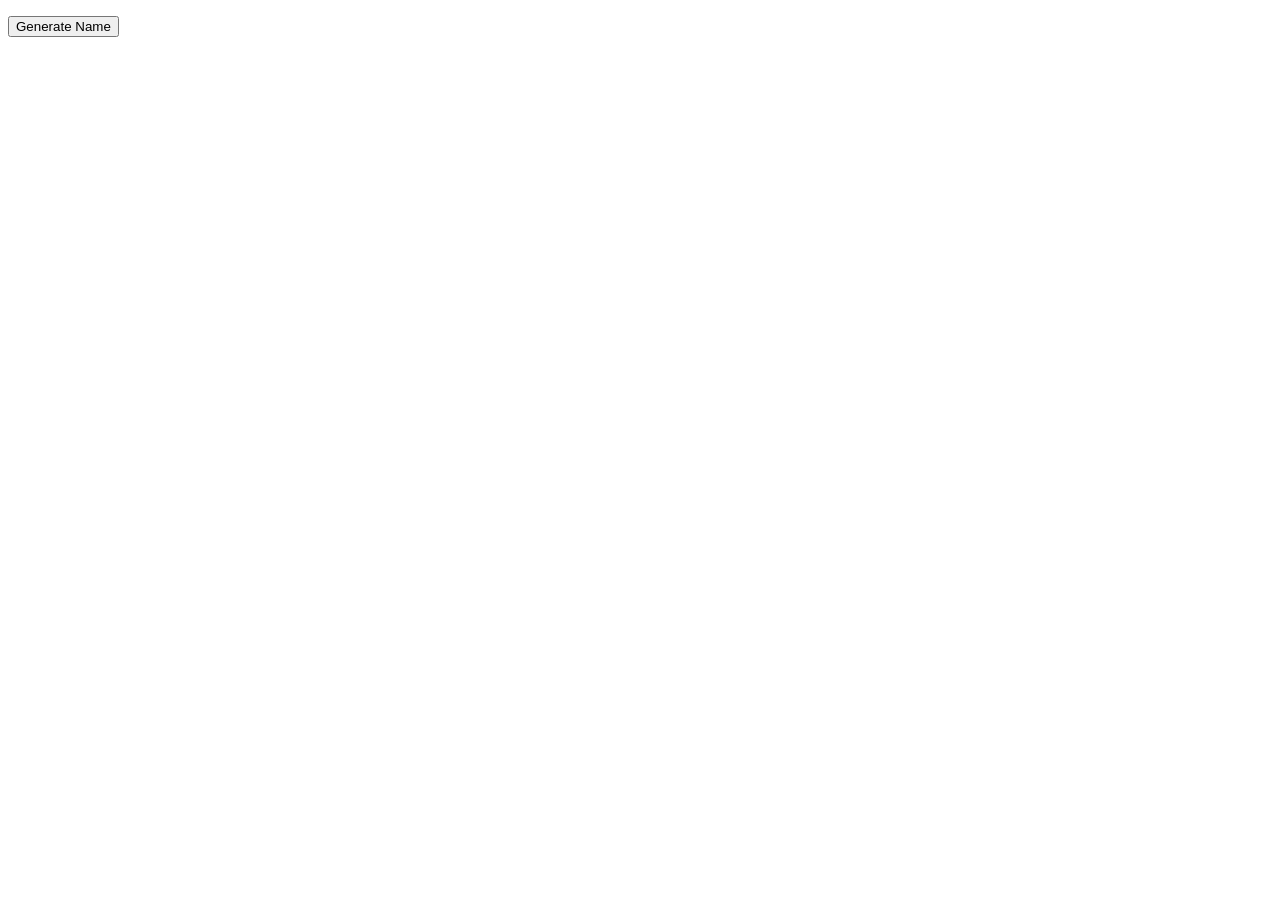
==== index.html @ 7a771b59 "Set the basic html layout." ====
<!DOCTYPE html>
<html lang="en">
  <head>
    <meta charset="UTF-8" />
    <meta name="viewport" content="width=, initial-scale=1.0" />
    <title>Random name Generator</title>
    <link rel="stylesheet" href="styles.css" />
  </head>
  <body>
    <div class="container" id="name-container">
      <p id="name-text"></p>
      <button id="name-button">Generate Name</button>
    </div>

    <script src="script.js"></script>
  </body>
</html>
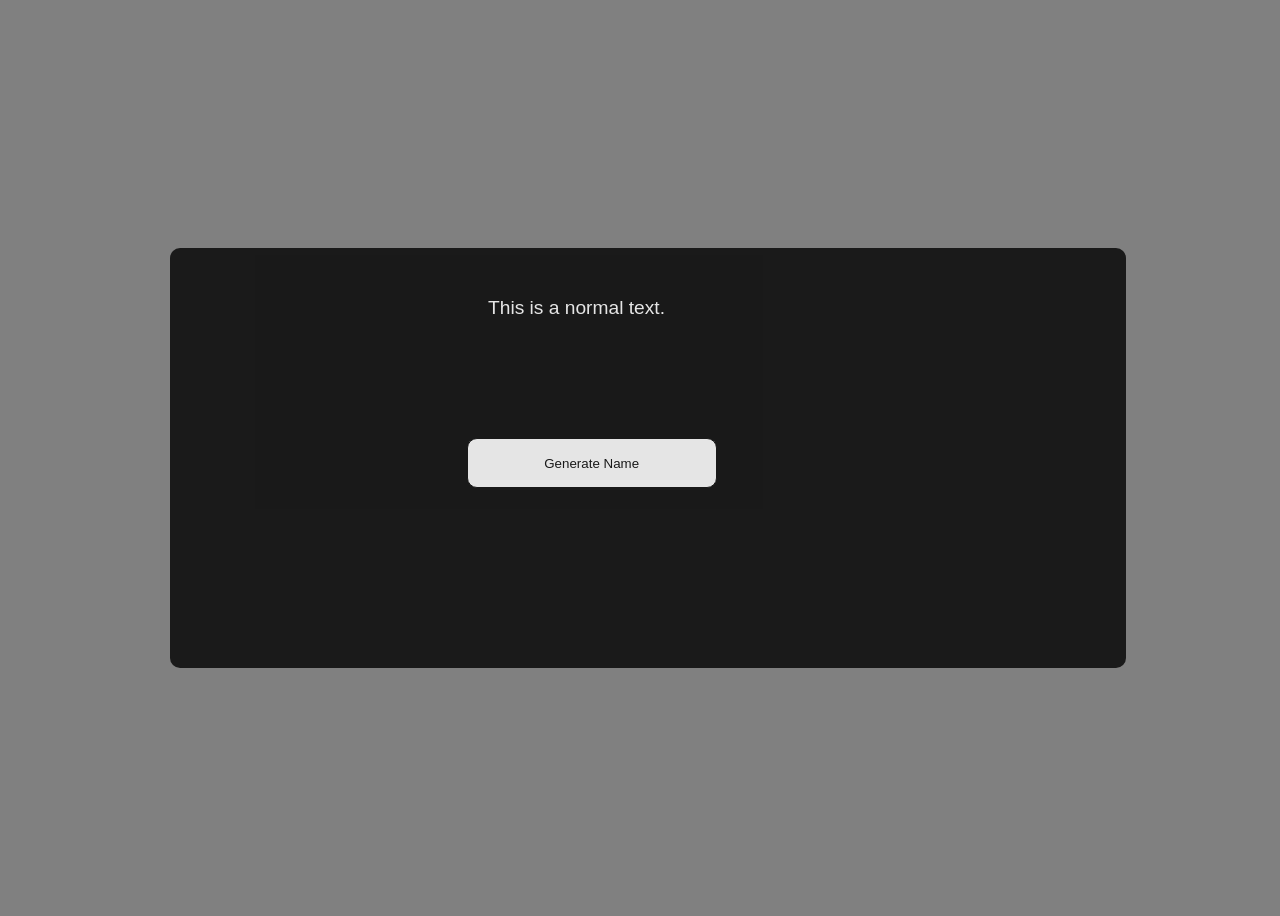
==== commit c29377c1: "Added some basic styling" ====
--- a/index.html
+++ b/index.html
@@ -7,9 +7,11 @@
     <link rel="stylesheet" href="styles.css" />
   </head>
   <body>
-    <div class="container" id="name-container">
-      <p id="name-text"></p>
-      <button id="name-button">Generate Name</button>
+    <div class="container">
+      <div id="name-container">
+        <p id="name-text">This is a normal text.</p>
+        <button id="name-button">Generate Name</button>
+      </div>
     </div>
 
     <script src="script.js"></script>
--- a/styles.css
+++ b/styles.css
@@ -0,0 +1,39 @@
+body {
+  height: 100vh;
+  width: 100vw;
+  box-sizing: border-box;
+  background-color: grey;
+}
+.container {
+  display: flex;
+  justify-content: center;
+  align-items: center;
+  width: 100%;
+  height: 100%;
+}
+#name-container {
+  width: 70%;
+  height: 40%;
+  justify-content: center;
+  align-items: center;
+  background-color: black;
+  opacity: 0.8;
+  border-radius: 10px;
+  flex-direction: column;
+  padding: 30px;
+}
+#name-text {
+  font-size: 1.2em;
+  color: white;
+  font-family: Verdana, Geneva, Tahoma, sans-serif;
+  margin-left: 15em;
+}
+#name-button {
+  height: 50px;
+  width: 250px;
+  border-radius: 10px;
+  margin-left: 20em;
+  background-color: white;
+  border: 1px solid black;
+  margin-top: 100px;
+}
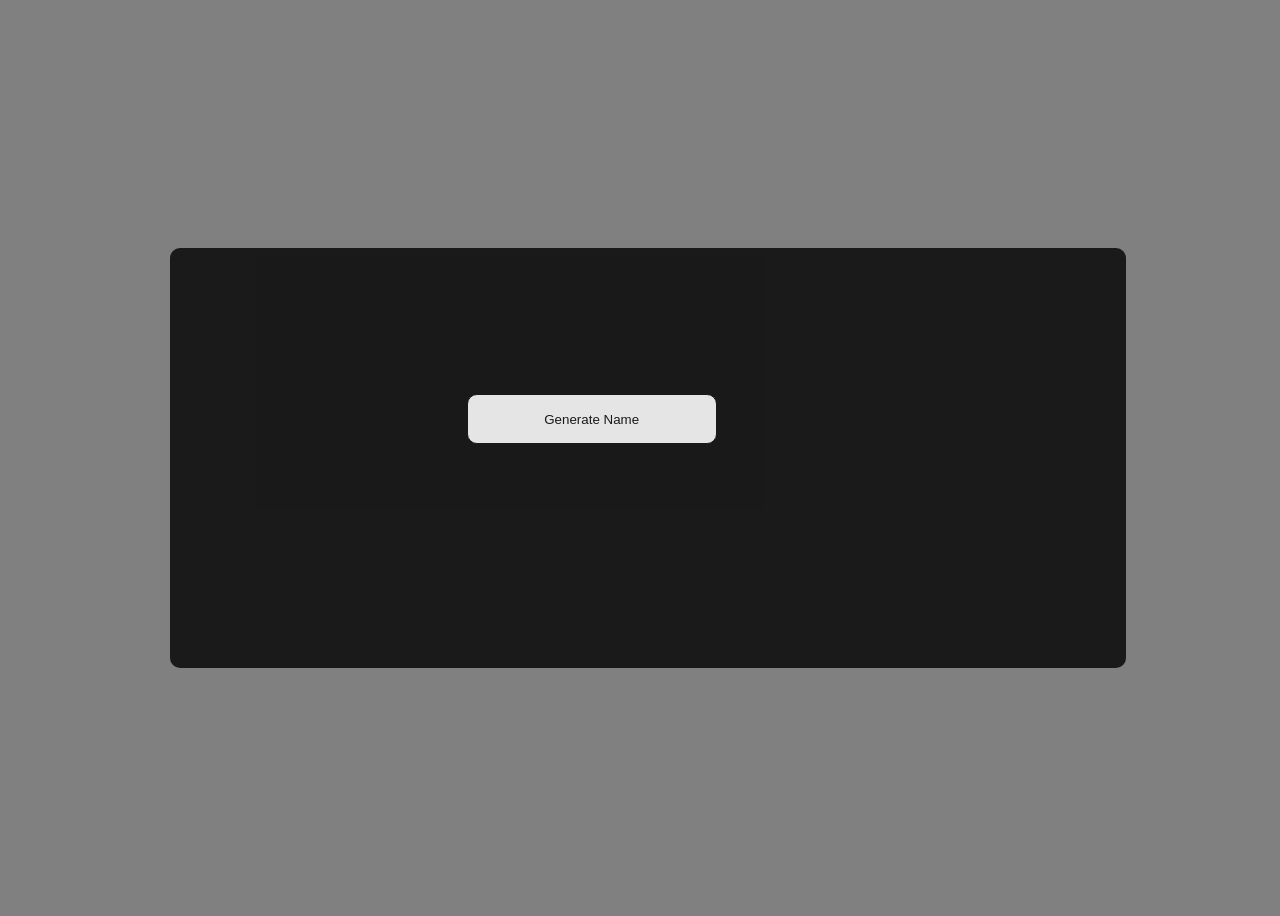
==== commit fd679c20: "Wrote the Javascript logic ." ====
--- a/index.html
+++ b/index.html
@@ -9,7 +9,10 @@
   <body>
     <div class="container">
       <div id="name-container">
-        <p id="name-text">This is a normal text.</p>
+        <div class="paragraph-container">
+          <p id="first-text"></p>
+          <p id="second-text"></p>
+        </div>
         <button id="name-button">Generate Name</button>
       </div>
     </div>
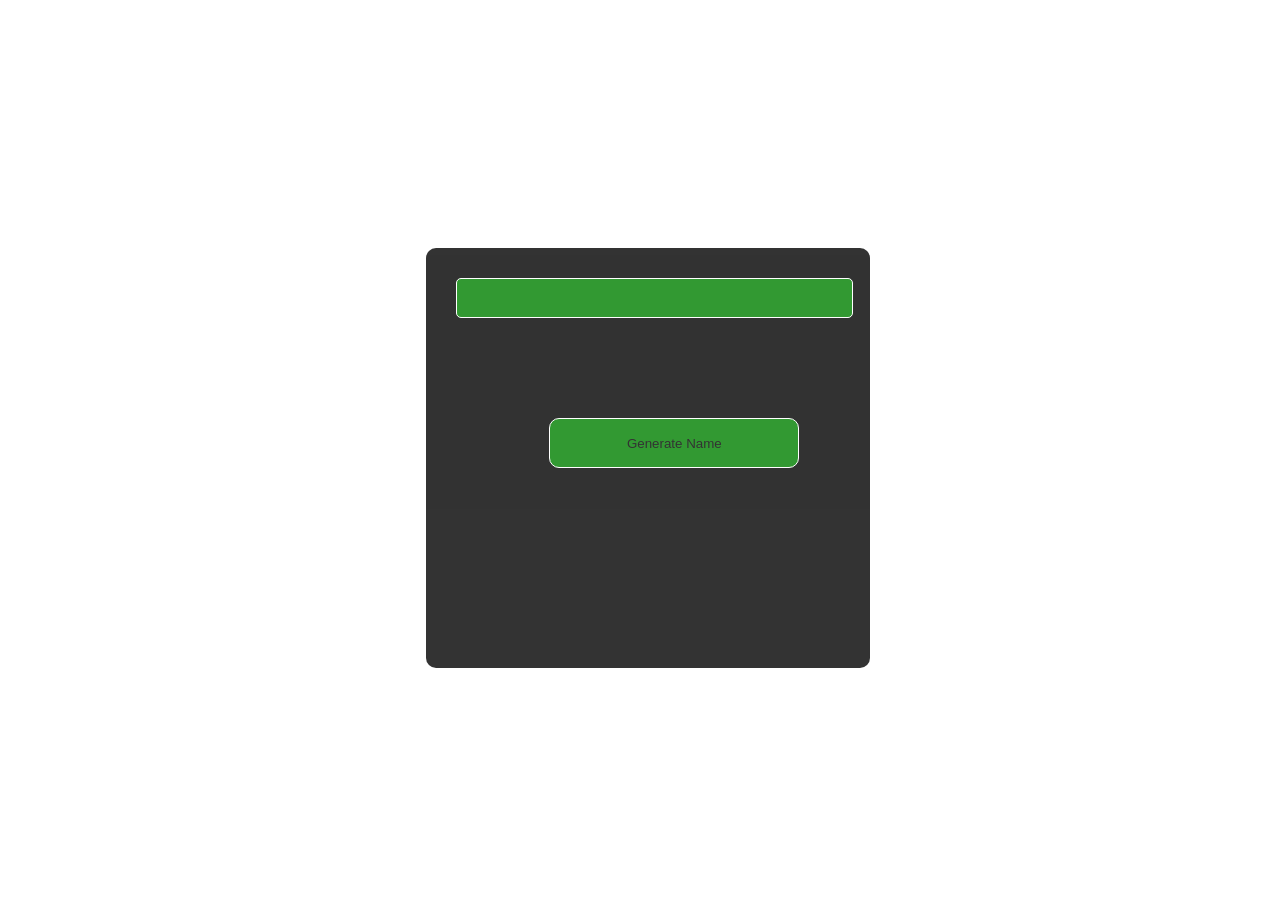
==== commit 193a0368: "final touches on the styling" ====
--- a/index.html
+++ b/index.html
@@ -10,8 +10,8 @@
     <div class="container">
       <div id="name-container">
         <div class="paragraph-container">
-          <p id="first-text"></p>
-          <p id="second-text"></p>
+          <p id="first-text" class="name-text"></p>
+          <p id="second-text" class="name-text"></p>
         </div>
         <button id="name-button">Generate Name</button>
       </div>
--- a/styles.css
+++ b/styles.css
@@ -2,7 +2,6 @@
   height: 100vh;
   width: 100vw;
   box-sizing: border-box;
-  background-color: grey;
 }
 .container {
   display: flex;
@@ -12,7 +11,7 @@
   height: 100%;
 }
 #name-container {
-  width: 70%;
+  width: 30%;
   height: 40%;
   justify-content: center;
   align-items: center;
@@ -22,18 +21,26 @@
   flex-direction: column;
   padding: 30px;
 }
-#name-text {
+.paragraph-container {
+  display: flex;
+  background-color: green;
+  padding-left: 30px;
+  border: 1px solid white;
+  border-radius: 5px;
+  gap: 15em;
+  width: 95%;
+}
+.name-text {
   font-size: 1.2em;
   color: white;
   font-family: Verdana, Geneva, Tahoma, sans-serif;
-  margin-left: 15em;
 }
 #name-button {
   height: 50px;
   width: 250px;
   border-radius: 10px;
-  margin-left: 20em;
-  background-color: white;
-  border: 1px solid black;
+  margin-left: 7em;
+  background-color: green;
+  border: 1px solid white;
   margin-top: 100px;
 }
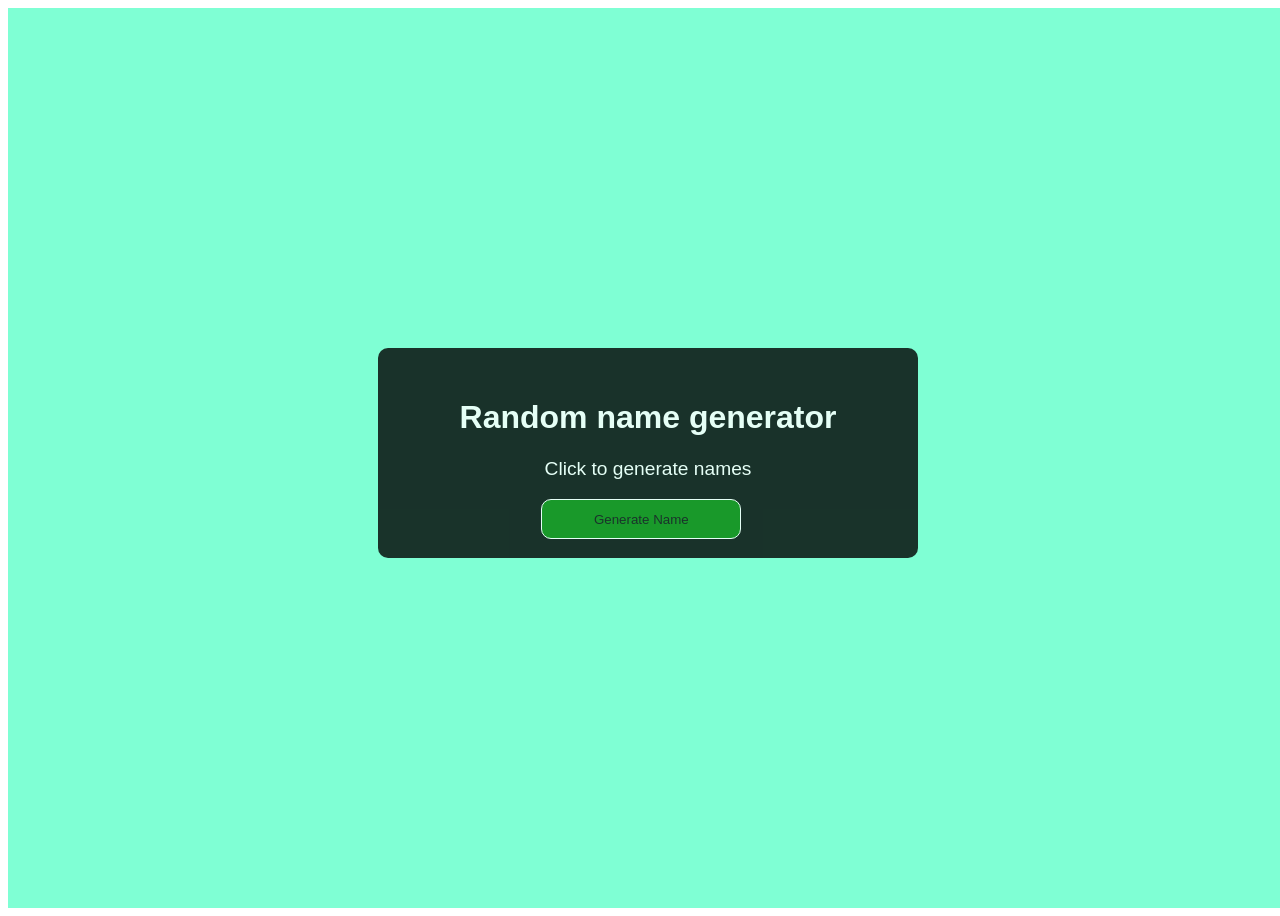
==== commit 90d214ac: "Added a deop down functionality" ====
--- a/index.html
+++ b/index.html
@@ -9,11 +9,12 @@
   <body>
     <div class="container">
       <div id="name-container">
-        <div class="paragraph-container">
-          <p id="first-text" class="name-text"></p>
-          <p id="second-text" class="name-text"></p>
-        </div>
+        <h1>Random name generator</h1>
+        <p>Click to generate names</p>
         <button id="name-button">Generate Name</button>
+      </div>
+      <div class="holding">
+        <div id="name-extender" class="extension"></div>
       </div>
     </div>
 
--- a/styles.css
+++ b/styles.css
@@ -2,17 +2,31 @@
   height: 100vh;
   width: 100vw;
   box-sizing: border-box;
+  color: white;
 }
 .container {
   display: flex;
+  flex-direction: column;
   justify-content: center;
   align-items: center;
   width: 100%;
   height: 100%;
+  background-color: aquamarine;
+  gap: 10px;
+}
+h1 {
+  text-align: center;
+  font-size: 2em;
+  font-family: Verdana, Geneva, Tahoma, sans-serif;
+}
+p {
+  text-align: center;
+  font-size: 1.2em;
+  font-family: Verdana, Geneva, Tahoma, sans-serif;
 }
 #name-container {
-  width: 30%;
-  height: 40%;
+  width: 30em;
+  height: 150px;
   justify-content: center;
   align-items: center;
   background-color: black;
@@ -21,26 +35,37 @@
   flex-direction: column;
   padding: 30px;
 }
-.paragraph-container {
+#name-extender {
   display: flex;
+  flex-direction: column;
+}
+.left-container {
   background-color: green;
-  padding-left: 30px;
-  border: 1px solid white;
+  padding-left: 60px;
   border-radius: 5px;
   gap: 15em;
-  width: 95%;
+  width: 10em;
+  height: 50px;
 }
+.right-container {
+  background-color: green;
+  padding-left: 60px;
+  border-radius: 5px;
+  gap: 15em;
+  width: 10em;
+  height: 50px;
+}
+
 .name-text {
   font-size: 1.2em;
   color: white;
   font-family: Verdana, Geneva, Tahoma, sans-serif;
 }
 #name-button {
-  height: 50px;
-  width: 250px;
+  height: 40px;
+  width: 200px;
   border-radius: 10px;
-  margin-left: 7em;
+  margin-left: 10em;
   background-color: green;
   border: 1px solid white;
-  margin-top: 100px;
 }
